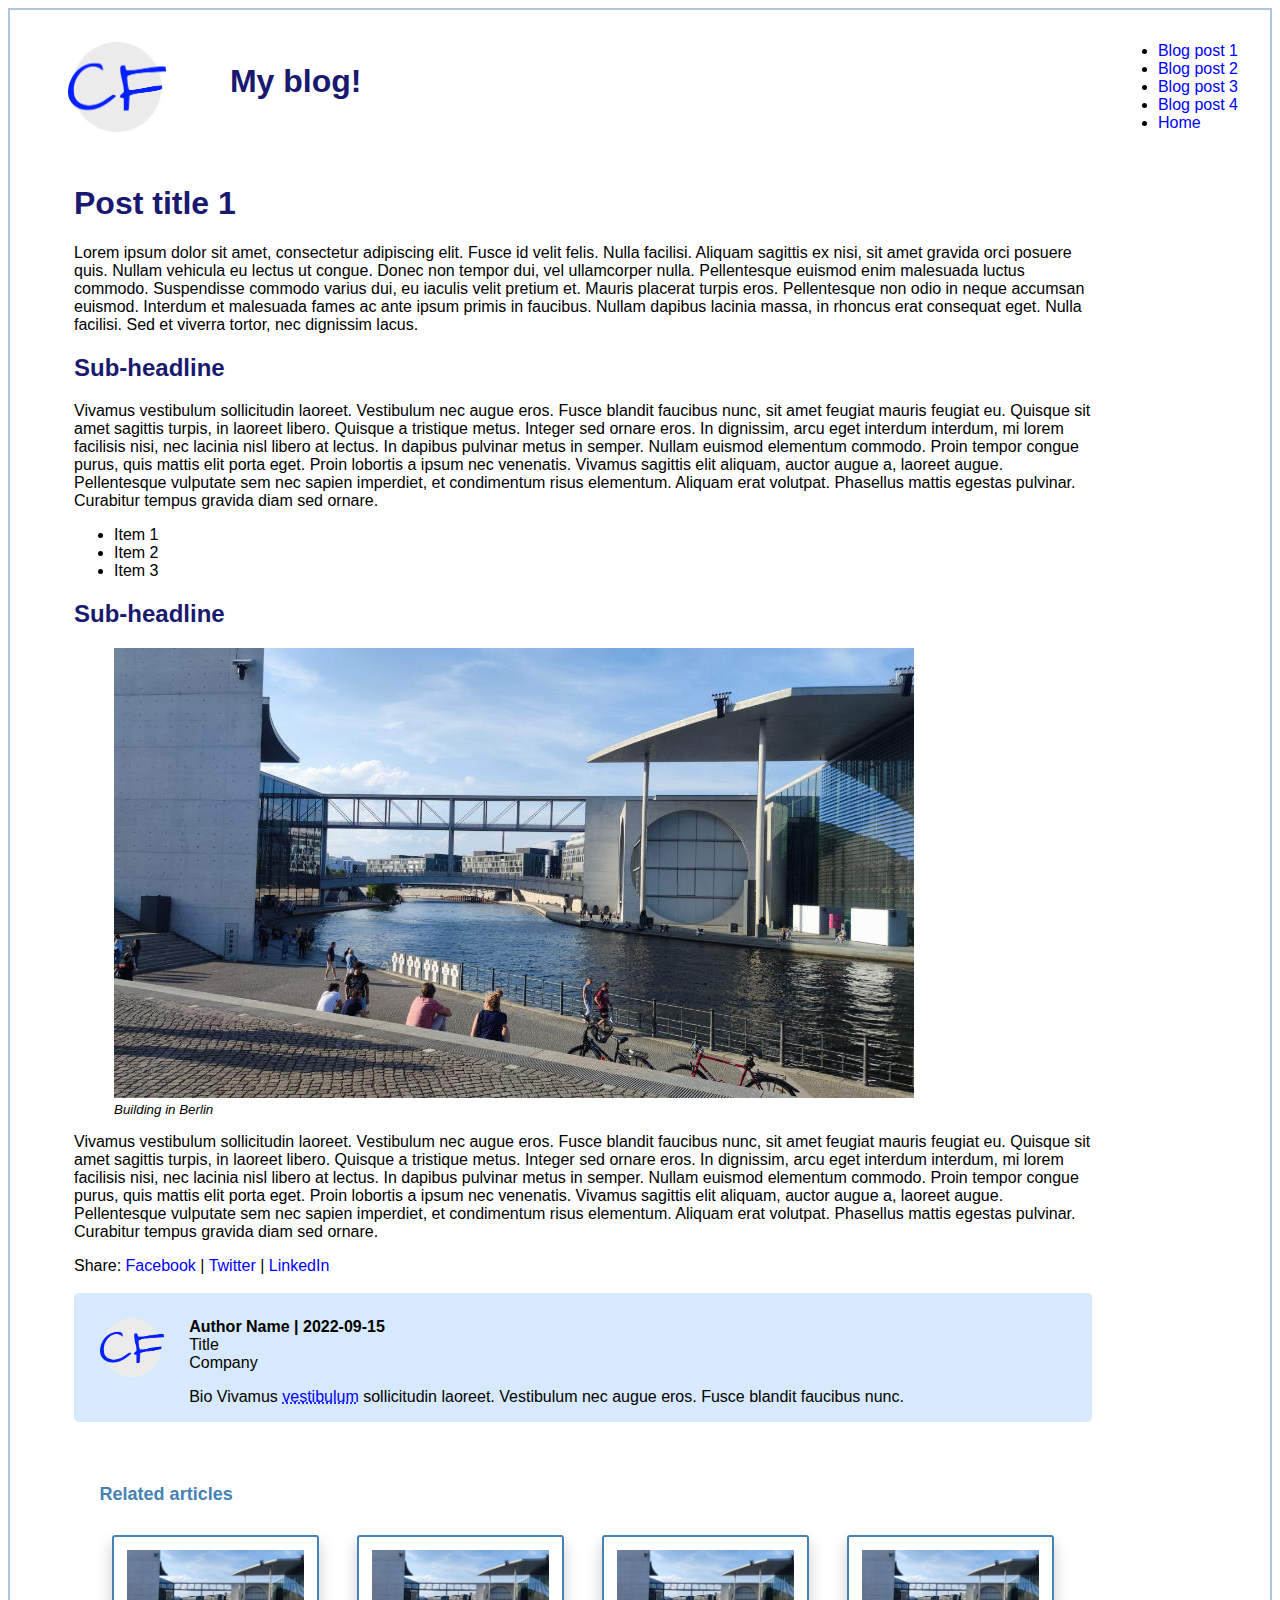
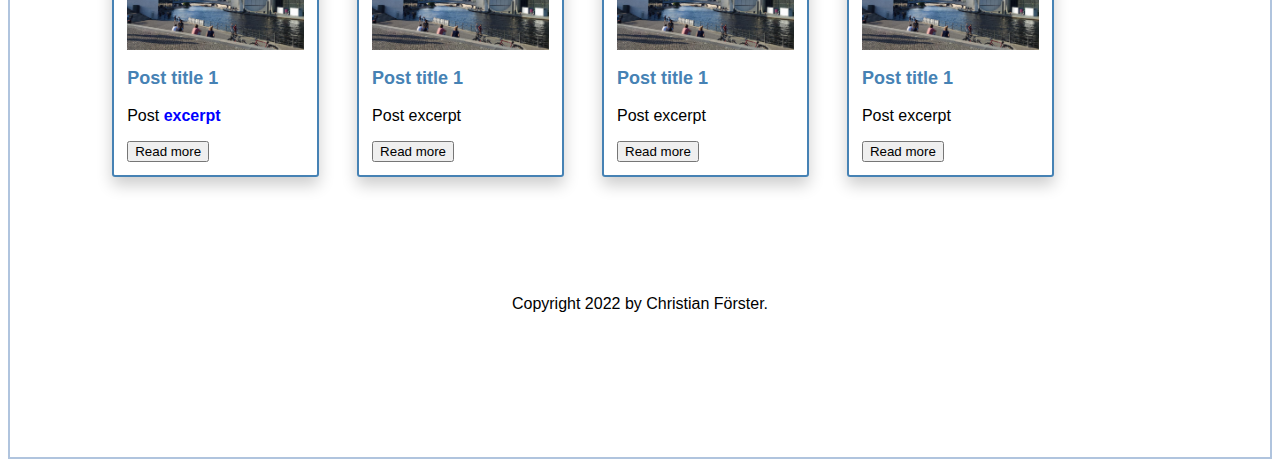
==== posts/post-01.html @ 9777680c "1st release" ====
<!DOCTYPE html>
<html>
<head>
    <link rel="stylesheet" type="text/css" href="../css/styles.css">
    <title>Post Title</title>

</head>

<body>

    <div class="container" id="main-container">
        <div id="header">
            <header>
                <div id="logo">
                    <a href="../index.html"><img id="logo-image" src="../img/logo.png" alt="Logo"></a>
                    <h1 id="welcome">My blog!</h1>
                </div>
            </header>
        </div>
        
        <div id="sidebar">
            <nav>
                <ul id="navigation-items">
                    <li class="navigation-item"><a href="../posts/post-01.html">Blog post 1</a></li>
                    <li class="navigation-item"><a href="../posts/post-01.html">Blog post 2</a></li>
                    <li class="navigation-item"><a href="../posts/post-01.html">Blog post 3</a></li>
                    <li class="navigation-item"><a href="../posts/post-01.html">Blog post 4</a></li>
                    <li class="navigation-item"><a href="../index.html">Home</a></li>                
                </ul>
            </nav>
        </div>
        
        <div id="post-content" class="content">
            <article>
                <div id="post-title">
                    <h1>Post title 1</h1>
                </div>

                <div id="post-content">
                    <p>Lorem ipsum dolor sit amet, consectetur adipiscing elit. Fusce id velit felis. Nulla facilisi. Aliquam sagittis ex nisi, sit amet gravida orci posuere quis. Nullam vehicula eu lectus ut congue. Donec non tempor dui, vel ullamcorper nulla. Pellentesque euismod enim malesuada luctus commodo. Suspendisse commodo varius dui, eu iaculis velit pretium et. Mauris placerat turpis eros. Pellentesque non odio in neque accumsan euismod. Interdum et malesuada fames ac ante ipsum primis in faucibus. Nullam dapibus lacinia massa, in rhoncus erat consequat eget. Nulla facilisi. Sed et viverra tortor, nec dignissim lacus.</p>
                    <h2>Sub-headline</h2>
                    <p>Vivamus vestibulum sollicitudin laoreet. Vestibulum nec augue eros. Fusce blandit faucibus nunc, sit amet feugiat mauris feugiat eu. Quisque sit amet sagittis turpis, in laoreet libero. Quisque a tristique metus. Integer sed ornare eros. In dignissim, arcu eget interdum interdum, mi lorem facilisis nisi, nec lacinia nisl libero at lectus. In dapibus pulvinar metus in semper. Nullam euismod elementum commodo. Proin tempor congue purus, quis mattis elit porta eget. Proin lobortis a ipsum nec venenatis. Vivamus sagittis elit aliquam, auctor augue a, laoreet augue. Pellentesque vulputate sem nec sapien imperdiet, et condimentum risus elementum. Aliquam erat volutpat. Phasellus mattis egestas pulvinar. Curabitur tempus gravida diam sed ornare.</p>
                    <ul>
                        <li>Item 1</li>
                        <li>Item 2</li>
                        <li>Item 3</li>                    
                    </ul>
                    <h2>Sub-headline</h2>
                    <figure>
                        <img class="post-image" src="../img/dummy.jpg" alt="My Image description">
                        <figcaption>Building in Berlin</figcaption>
                    </figure>
                    <p>Vivamus vestibulum sollicitudin laoreet. Vestibulum nec augue eros. Fusce blandit faucibus nunc, sit amet feugiat mauris feugiat eu. Quisque sit amet sagittis turpis, in laoreet libero. Quisque a tristique metus. Integer sed ornare eros. In dignissim, arcu eget interdum interdum, mi lorem facilisis nisi, nec lacinia nisl libero at lectus. In dapibus pulvinar metus in semper. Nullam euismod elementum commodo. Proin tempor congue purus, quis mattis elit porta eget. Proin lobortis a ipsum nec venenatis. Vivamus sagittis elit aliquam, auctor augue a, laoreet augue. Pellentesque vulputate sem nec sapien imperdiet, et condimentum risus elementum. Aliquam erat volutpat. Phasellus mattis egestas pulvinar. Curabitur tempus gravida diam sed ornare.</p>
                </div>
            </article>

            <section id="social">

                    <span>Share: <a href="http://www.facebook.com/sharer.php?u=URL&p[title]=TITLE">Facebook</a></span> <span>|</span> <span><a href="http://twitter.com/share?text=TITLE&url=URL">Twitter</a></span> <span>|</span> <span><a href="https://www.linkedin.com/shareArticle?mini=true&url=[URL]&title=[TITLE]">LinkedIn</a></span>

            </section>

            <section id="post-author">
                
                    <img id="avatar" src="../img/logo.png" alt="Avatar">
                    <div id="post-author-text">
                        <span class="author-span" id="author-name">Author Name | 2022-09-15</span>
                        <span class="author-span" id="author-title">Title</span>
                        <span class="author-span" id="author-company">Company</span>
                        <p id="author-bio">Bio Vivamus <a href="https://udacity.com">vestibulum</a> sollicitudin laoreet. Vestibulum nec augue eros. Fusce blandit faucibus nunc.</p>
                    </div>

            </section>
            
            <section id="related-articles">

                <h3>Related articles</h3>

                <div class="nested">
                    <a href="../posts/post-01.html">
                        <div id="content-box-01" class="content-box">
                            <img class="mini-image" src="../img/dummy.jpg" alt="image description">
                            <h3>Post title 1</h3>
                            <p>Post <b>excerpt</b></p>
                            <button>Read more</button>

                        </div>
                    </a>

                    <a href="../posts/post-01.html">    
                        <div id="content-box-02" class="content-box">
                            <img class="mini-image" src="../img/dummy.jpg" alt="image description">
                            <h3>Post title 1</h3>
                            <p>Post excerpt</p>
                            <button>Read more</button>


                        </div>
                    </a>
                    
                    <a href="../posts/post-01.html">                       
                        <div id="content-box-03" class="content-box">
                            <img class="mini-image" src="../img/dummy.jpg" alt="image description">
                            <h3>Post title 1</h3>
                            <p>Post excerpt</p>
                            <button>Read more</button>

                    
                        </div>
                    </a>

                    <a href="../posts/post-01.html">                     
                        <div id="content-box-05" class="content-box">
                            <img class="mini-image" src="../img/dummy.jpg" alt="image description">
                            <h3>Post title 1</h3>
                            <p>Post excerpt</p>
                            <button>Read more</button>


                        </div>
                    </a>
                    
                </div>
            </section>
        </div>
        
        <div id="footer">
            <footer>
                <p id="copyright">Copyright 2022 by Christian Förster.</p>
            </footer>
        </div>

    </div>

</body>
</html>
---- css/styles.css ----
@import "main.css";
@import "posts.css";
@import "typo.css";
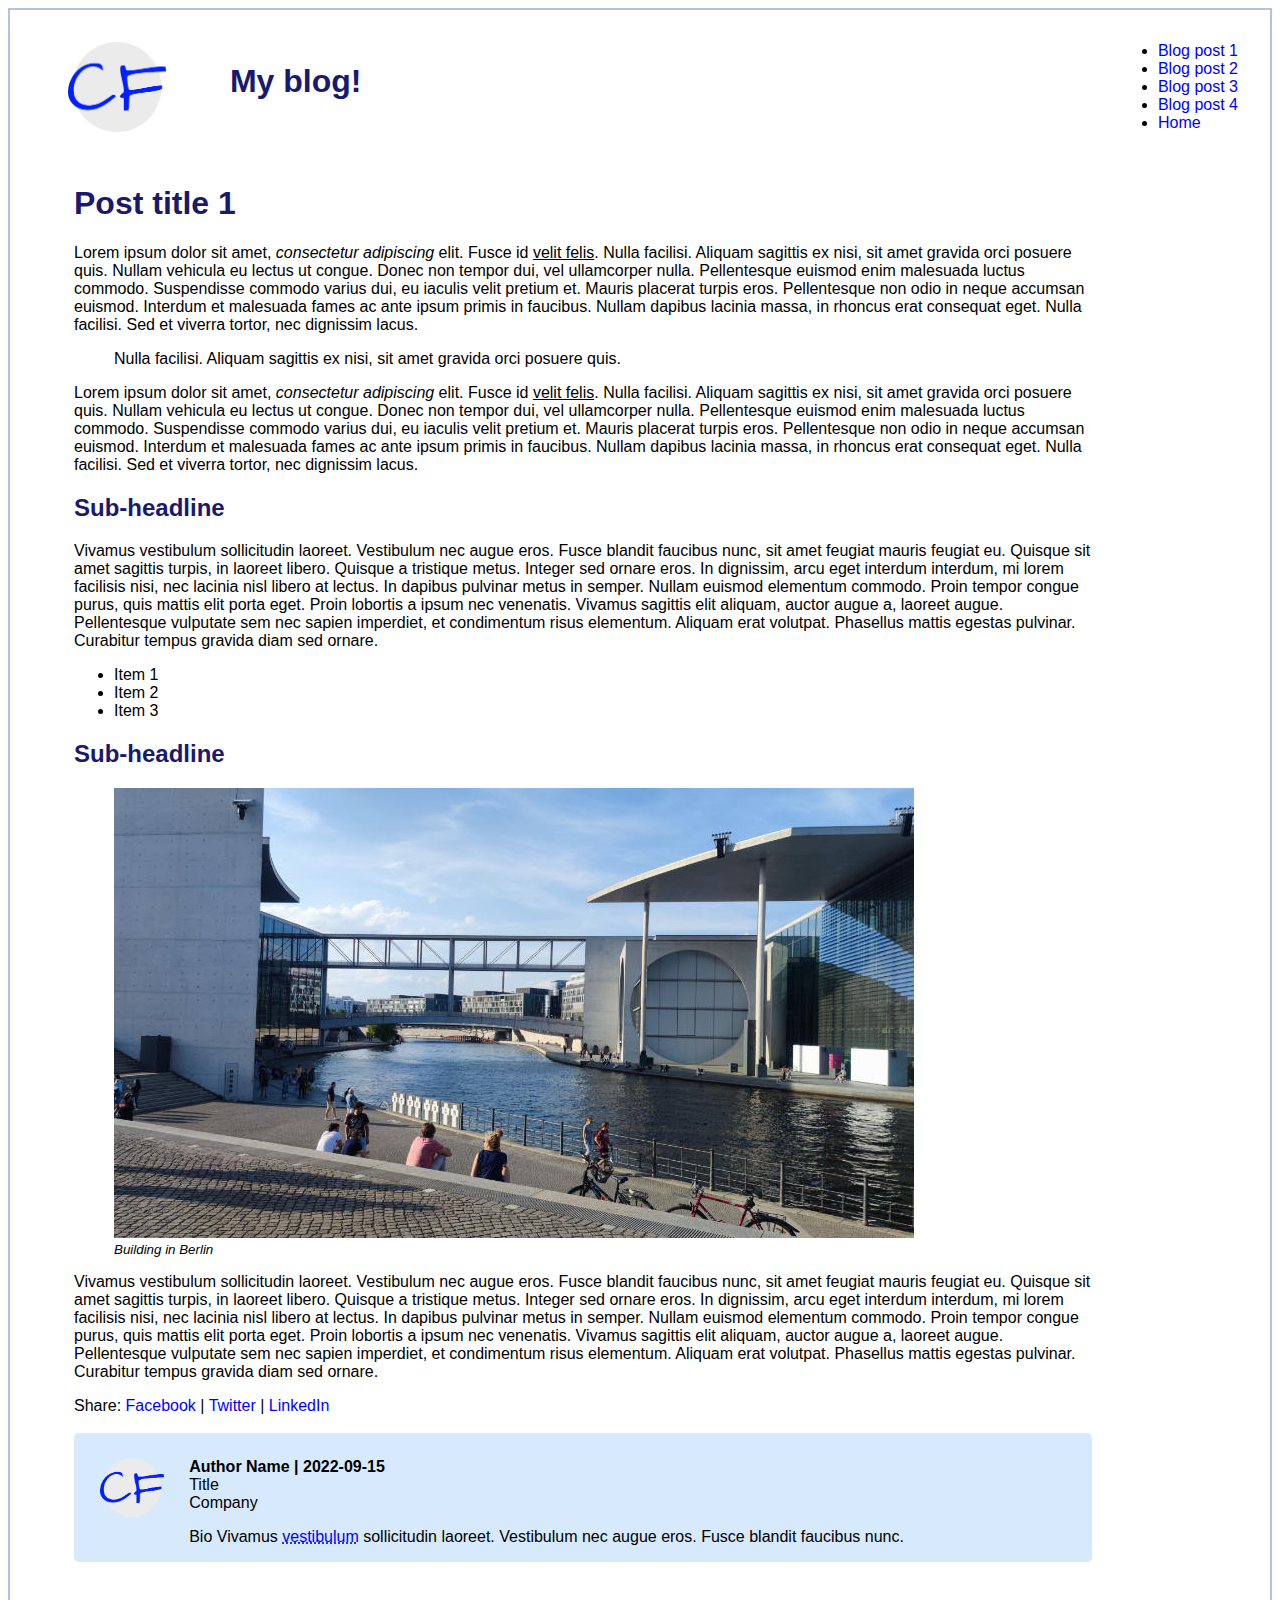
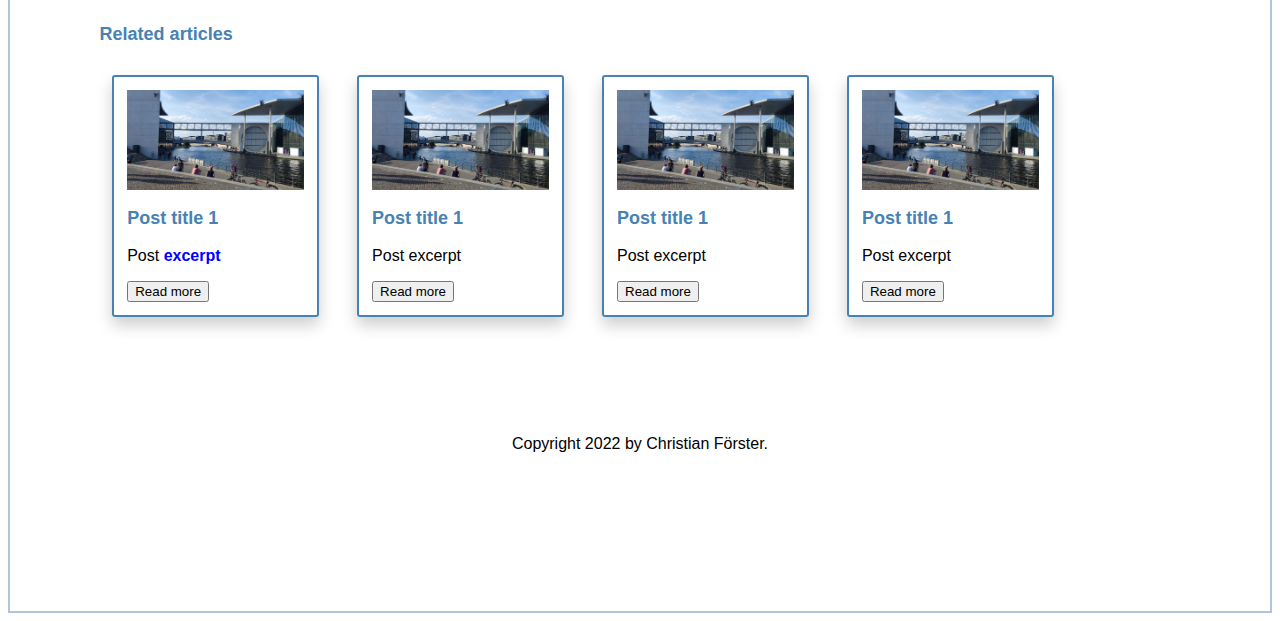
==== commit b7bcb66b: "Added em, u and blockquote in Post" ====
--- a/posts/post-01.html
+++ b/posts/post-01.html
@@ -1,6 +1,8 @@
 <!DOCTYPE html>
 <html>
 <head>
+    <meta content="width=device-width, initial-scale=1" name="viewport"/>
+    <meta charset="UTF-8">
     <link rel="stylesheet" type="text/css" href="../css/styles.css">
     <title>Post Title</title>
 
@@ -37,7 +39,9 @@
                 </div>
 
                 <div id="post-content">
-                    <p>Lorem ipsum dolor sit amet, consectetur adipiscing elit. Fusce id velit felis. Nulla facilisi. Aliquam sagittis ex nisi, sit amet gravida orci posuere quis. Nullam vehicula eu lectus ut congue. Donec non tempor dui, vel ullamcorper nulla. Pellentesque euismod enim malesuada luctus commodo. Suspendisse commodo varius dui, eu iaculis velit pretium et. Mauris placerat turpis eros. Pellentesque non odio in neque accumsan euismod. Interdum et malesuada fames ac ante ipsum primis in faucibus. Nullam dapibus lacinia massa, in rhoncus erat consequat eget. Nulla facilisi. Sed et viverra tortor, nec dignissim lacus.</p>
+                    <p>Lorem ipsum dolor sit amet, <em>consectetur adipiscing</em> elit. Fusce id <u>velit felis</u>. Nulla facilisi. Aliquam sagittis ex nisi, sit amet gravida orci posuere quis. Nullam vehicula eu lectus ut congue. Donec non tempor dui, vel ullamcorper nulla. Pellentesque euismod enim malesuada luctus commodo. Suspendisse commodo varius dui, eu iaculis velit pretium et. Mauris placerat turpis eros. Pellentesque non odio in neque accumsan euismod. Interdum et malesuada fames ac ante ipsum primis in faucibus. Nullam dapibus lacinia massa, in rhoncus erat consequat eget. Nulla facilisi. Sed et viverra tortor, nec dignissim lacus.</p>
+                    <blockquote>Nulla facilisi. Aliquam sagittis ex nisi, sit amet gravida orci posuere quis.</blockquote>
+                    <p>Lorem ipsum dolor sit amet, <em>consectetur adipiscing</em> elit. Fusce id <u>velit felis</u>. Nulla facilisi. Aliquam sagittis ex nisi, sit amet gravida orci posuere quis. Nullam vehicula eu lectus ut congue. Donec non tempor dui, vel ullamcorper nulla. Pellentesque euismod enim malesuada luctus commodo. Suspendisse commodo varius dui, eu iaculis velit pretium et. Mauris placerat turpis eros. Pellentesque non odio in neque accumsan euismod. Interdum et malesuada fames ac ante ipsum primis in faucibus. Nullam dapibus lacinia massa, in rhoncus erat consequat eget. Nulla facilisi. Sed et viverra tortor, nec dignissim lacus.</p>
                     <h2>Sub-headline</h2>
                     <p>Vivamus vestibulum sollicitudin laoreet. Vestibulum nec augue eros. Fusce blandit faucibus nunc, sit amet feugiat mauris feugiat eu. Quisque sit amet sagittis turpis, in laoreet libero. Quisque a tristique metus. Integer sed ornare eros. In dignissim, arcu eget interdum interdum, mi lorem facilisis nisi, nec lacinia nisl libero at lectus. In dapibus pulvinar metus in semper. Nullam euismod elementum commodo. Proin tempor congue purus, quis mattis elit porta eget. Proin lobortis a ipsum nec venenatis. Vivamus sagittis elit aliquam, auctor augue a, laoreet augue. Pellentesque vulputate sem nec sapien imperdiet, et condimentum risus elementum. Aliquam erat volutpat. Phasellus mattis egestas pulvinar. Curabitur tempus gravida diam sed ornare.</p>
                     <ul>
